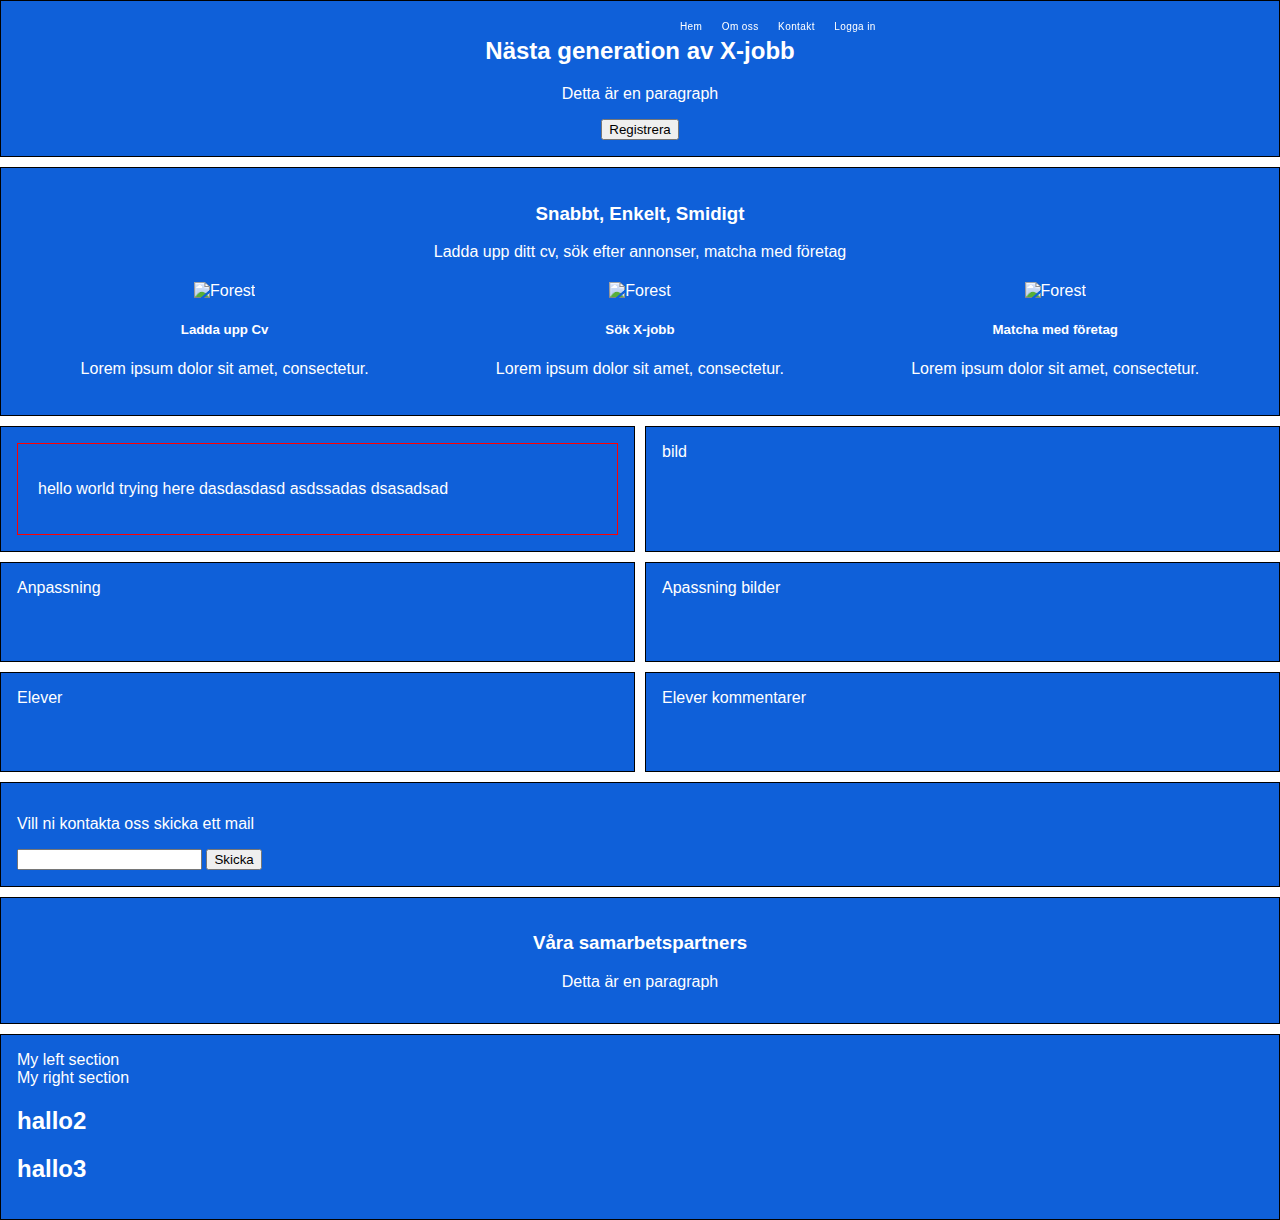
==== index.html @ f29c9069 "Filer - first test" ====
<!DOCTYPE html>

<html lang="en">
<head>
  <meta charset="UTF-8">
  <meta name="viewport" content="width=device-width, initial-scale=1.0">
  <meta http-equiv="X-UA-Compatible" content="ie=edge">
  <title>X-Jobb</title>
  <link rel="stylesheet" href="style.css">
  <!-- För att kunna använda Jquery -->
  <script src="https://ajax.googleapis.com/ajax/libs/jquery/3.3.1/jquery.min.js"></script>
</head>
<!-- Top Menu -->
<header class="header">
    <nav>
        <input type="checkbox" id="nav" class="hidden"/>
        <label for="nav" class="nav-open"><i></i><i></i><i></i></label>
        <div class="nav-container">
          <ul class="navbar-nav">
            <li><a href="#">Hem</a></li>
            
            <li><a href="#">Om oss</a></li>
            <li><a href="#">Kontakt</a></li>
            <li><a href="#" type="button" name="answer" value="Show Div" onclick="showDiv()">Logga in</a></li>
          </ul>
        </div>
      </nav>
</header>

<!--Main body-->
<body>
  <div class="wrapper">
    <div class="one">
      <div class="mainheader">
          <h2>Nästa generation av X-jobb</h2>
          <p>Detta är en paragraph</p>
          <button id="Registrera" type="button" onclick="registreraFunc()">Registrera</button>

          <!-- Login form -->
          <div id="welcomeDiv" style="display:none;" class="answer_list">
          <div class="wrapp fadeInDown">
              <div id="formContent">
                <!-- Tabs Titles -->
                <h2 class="active"> Sign In </h2>
                <h2 class="inactive underlineHover">Sign Up </h2>
            
                <!-- Icon -->
                <div class="fadeIn first">
                  <img src="http://danielzawadzki.com/codepen/01/icon.svg" id="icon" alt="User Icon" />
                </div>
            
                <!-- Login Form -->
                <form>
                  <input type="text" id="login" class="fadeIn second" name="login" placeholder="login">
                  <input type="text" id="password" class="fadeIn third" name="login" placeholder="password">
                  <input type="submit" class="fadeIn fourth" value="Log In">
                </form>
            
                <!-- Remind Passowrd -->
                <div id="formFooter">
                  <a class="underlineHover" href="#">Forgot Password?</a>
                </div>
            
              </div>
            </div>
          </div>
            <!-- END -->
      </div>
    </div>
    <div class="two">
      <div class="Stegrubrik">
        <h3>Snabbt, Enkelt, Smidigt</h3>
        <p>Ladda upp ditt cv, sök efter annonser, matcha med företag</p>
      </div>
      <div class="clearfix">
          <div class="img-container">
            <img src="img_forest.jpg" alt="Forest" style="width:100%">
            <h5>Ladda upp Cv</h5>
            <p>Lorem ipsum dolor sit amet, consectetur.</p>
          </div>
          <div class="img-container">
            <img src="img_forest.jpg" alt="Forest" style="width:100%">
            <h5>Sök X-jobb</h5>
            <p>Lorem ipsum dolor sit amet, consectetur.</p>
          </div>
          <div class="img-container">
            <img src="img_forest.jpg" alt="Forest" style="width:100%">
            <h5>Matcha med företag</h5>
            <p>Lorem ipsum dolor sit amet, consectetur.</p>
          </div>
        </div>



        <!-- Progress bar.  -->
        <!-- <div class="inliner"></div>
        <div class="inlined"> -->
          
          <!-- Start component -->
          <!-- <div class="progress-meter">
            <div class="track">
              <span class="progress"></span>
            </div>
            <ol class="progress-points" data-current="4">
              <li class="progress-point">
                <span class="label">Lorem ipsum1</span>
              </li>
              <li class="progress-point">
                <span class="label">Lorem ipsum2</span>
              </li>
              <li class="progress-point">
                <span class="label">Lorem ipsum3</span>
              </li>
              <li class="progress-point">
                <span class="label">Lorem ipsum4</span>
              </li>
              <li class="progress-point">
                <span class="label">Lorem ipsum6</span>
              </li>
            </ol>
          </div> -->
          <!-- End component -->
          
          <!-- Demo only -->
          <!-- <div class="controls">
            <button class="trigger">Toggla tillbaka</button>
          </div>
        </div>
     -->




    </div>

    <div class="three">
        <div class="text-container">
            <p>hello world trying here dasdasdasd asdssadas dsasadsad</p>
        </div>
    </div>
    <div class="four">bild </div>

    <div class="five">Anpassning</div>
    <div class="six">Apassning bilder</div>

    <div class="seven">Elever</div>

    <div class="eight">Elever kommentarer</div>
    <div class="nine">
        <p class="info-kontakt">Vill ni kontakta oss skicka ett mail</p>
        <input type="skriv din mail här">
        <button class="btnmailsend">Skicka</button>
    </div>
    
    <div class="ten">
        <div class="partners">
            <h3>Våra samarbetspartners</h3>
            <p>Detta är en paragraph</p>
            
        </div>
    </div>
    
    <div class="eleven">
      <!--Footer Info-->
      <footer>
        <div class="left-section">
            <section id="section-left">My left section</section>
            <section id="section-right">My right section</section>
        </div>
        <div class="middle-section">
            <h2>hallo2</h2>

        </div>
        <div class="right-section">
            <h2>hallo3</h2>

        </div>
      </footer>
    </div>
  </div>
  <script src="https://www.gstatic.com/firebasejs/4.13.0/firebase.js"></script>
<script>
  // Initialize Firebase
  var config = {
    apiKey: "AIzaSyDXw4A9XQzGnUpCu2YzgvqWTFar4TP_Gr4",
    authDomain: "projekt-x-jobb.firebaseapp.com",
    databaseURL: "https://projekt-x-jobb.firebaseio.com",
    projectId: "projekt-x-jobb",
    storageBucket: "projekt-x-jobb.appspot.com",
    messagingSenderId: "1044539484293"
  };
  firebase.initializeApp(config);
</script>
  <script src="script.js"></script>
</body>

</html>
---- style.css ----
body {
  background-color: #ffffff;
  font-family:  -apple-system, BlinkMacSystemFont, sans-serif;
  /* font-weight: 400; */
  padding: 0;
  margin: 0;
 }
 
 * {
  box-sizing: border-box;
}
.header {
  position: fixed;
  background-color: transparent;
  height: 30px;
  width: 100%;
  border: none;
  z-index: 100;
  transition: background-color 0.1s ease 0s;
}
/* Ändrar nav bg färg med scroll */
.header.solid {
  background-color: #ffffff;
  transition: background-color 0.1s ease 0s;
  box-shadow: 0 0 4px grey;
}
nav ul {
  float: right;
  width: 50%;
}
nav ul li {
  display: inline-block;
}
nav ul li:not(:first-child) {
  margin-left: 15px;
}
/* navigation text innan scroll */
nav ul li a {
  display: inline-block;
  outline: none;
  color: #ffffff;
  font-size: 10px;
  text-decoration: none;
  letter-spacing: 0.04em;
}
/* Ändrar textfärg med scroll nav */
nav ul li a.color {
  display: inline-block;
  outline: none;
  color:#000;
  text-decoration: none;
  letter-spacing: 0.04em;
}

nav ul li a:hover {
  color: #808080;
  text-decoration: none;
}

@media screen and (max-width: 480px) {
  .nav-container {
    position: fixed;
    top: 0;
    left: 0;
    height: 100%;
    width: 100%;
    z-index: -1;
    background: #ffffff;
    opacity: 0;
    transition: all 0.2s ease;
  }
  .nav-container ul {
    position: absolute;
    top: 50%;
    transform: translateY(-50%);
    width: 100%;
  }
  .nav-container ul li {
    display: block;
    float: none;
    width: 100%;
    text-align: right;
    margin-bottom: 10px;
  }
  .nav-container ul li:nth-child(1) a {
    transition-delay: 0.2s;
  }
  .nav-container ul li:nth-child(2) a {
    transition-delay: 0.3s;
  }
  .nav-container ul li:nth-child(3) a {
    transition-delay: 0.4s;
  }
  .nav-container ul li:nth-child(4) a {
    transition-delay: 0.5s;
  }
  .nav-container ul li:not(:first-child) {
    margin-left: 0;
  }
  .nav-container ul li a {
    padding: 10px 25px;
    opacity: 0;
    color: black;
    font-size: 24px;
    font-weight: 600;
    transform: translateY(-20px);
    transition: all 0.2s ease;
  }
  /* Hamburger meny */
  .nav-open {
    position: fixed;
    right: 10px;
    top: 10px;
    display: block;
    width: 48px;
    height: 48px;
    cursor: pointer;
    z-index: 9999;
    border-radius: 50%;
  }
  /* Hamburger meny nav */
  .nav-open i {
    position: top;
    display: block;
    width: 20px;
    height: 2px;
    background: #ffffff;
    border-radius: 2px;
    margin-left: 14px;
  }
  .nav-open i:nth-child(1) {
    margin-top: 16px;
  }
  .nav-open i:nth-child(2) {
    margin-top: 4px;
    opacity: 1;
  }
  .nav-open i:nth-child(3) {
    margin-top: 4px;
  }
}
#nav:checked + .nav-open {
  transform: rotate(45deg);
}
#nav:checked + .nav-open i {
  background: black;
  transition: transform 0.2s ease;
}
#nav:checked + .nav-open i:nth-child(1) {
  transform: translateY(6px) rotate(180deg);
}
#nav:checked + .nav-open i:nth-child(2) {
  opacity: 0;
}
#nav:checked + .nav-open i:nth-child(3) {
  transform: translateY(-6px) rotate(90deg);
}
#nav:checked ~ .nav-container {
  z-index: 9990;
  opacity: 1;
}
#nav:checked ~ .nav-container ul li a {
  opacity: 1;
  transform: translateY(0);
}
.hidden {
  display: none;
}

.mainheader{
  text-align: center;
}
.Stegrubrik {
  text-align: center;
}

/* boxar för steg ikoner */

* {
  box-sizing: border-box;
}
.img-container {
  float: left;
  width: 33.33%;
  padding: 5px;
  text-align: center;
}

.clearfix::after {
  content: "";
  clear: both;
  display: table;
}
.text-container {   
  padding: 20px;
  width: 100%;
	height: 100%;
	margin: 0 auto;
  position: relative;
  float: left;
  border: 1px solid red;

}
.text-container p {
  overflow-wrap: break-word;
}

/* Loginform */

/* .hideLoginForm {
  display: none;

} */

.wrapp {
  display: flex; /*Gömmer */
  align-items: center;
  flex-direction: column; 
  justify-content: center;
  width: 100%;
  min-height: 100%;
  padding: 20px;
}

#formContent {
  -webkit-border-radius: 10px 10px 10px 10px;
  border-radius: 10px 10px 10px 10px;
  background: #fff;
  padding: 30px;
  width: 90%;
  max-width: 450px;
  position: relative;
  padding: 0px;
  -webkit-box-shadow: 0 30px 60px 0 rgba(0,0,0,0.3);
  box-shadow: 0 30px 60px 0 rgba(0,0,0,0.3);
  text-align: center;
}

#formFooter {
  background-color: #f6f6f6;
  border-top: 1px solid #dce8f1;
  padding: 25px;
  text-align: center;
  -webkit-border-radius: 0 0 10px 10px;
  border-radius: 0 0 10px 10px;
}



/* TABS */

h2.inactive {
  color: #cccccc;
}

h2.active {
  color: #0d0d0d;
  border-bottom: 2px solid #5fbae9;
}



/* FORM TYPOGRAPHY*/

input[type=button], input[type=submit], input[type=reset]  {
  background-color: #56baed;
  border: none;
  color: white;
  padding: 15px 80px;
  text-align: center;
  text-decoration: none;
  display: inline-flex;/*funkar inte*/
  text-transform: uppercase;
  font-size: 13px;
  -webkit-box-shadow: 0 10px 30px 0 rgba(95,186,233,0.4);
  box-shadow: 0 10px 30px 0 rgba(95,186,233,0.4);
  -webkit-border-radius: 5px 5px 5px 5px;
  border-radius: 5px 5px 5px 5px;
  margin: 5px 20px 40px 20px;
  -webkit-transition: all 0.3s ease-in-out;
  -moz-transition: all 0.3s ease-in-out;
  -ms-transition: all 0.3s ease-in-out;
  -o-transition: all 0.3s ease-in-out;
  transition: all 0.3s ease-in-out;
}

input[type=button]:hover, input[type=submit]:hover, input[type=reset]:hover  {
  background-color: #39ace7;
}

input[type=button]:active, input[type=submit]:active, input[type=reset]:active  {
  -moz-transform: scale(0.95);
  -webkit-transform: scale(0.95);
  -o-transform: scale(0.95);
  -ms-transform: scale(0.95);
  transform: scale(0.95);
}

input[type=text] {
  background-color: #f6f6f6;
  border: none;
  color: #0d0d0d;
  padding: 15px 32px;
  text-align: center;
  text-decoration: none;
  display: inline-block;
  font-size: 16px;
  margin: 5px;
  width: 85%;
  border: 2px solid #f6f6f6;
  -webkit-transition: all 0.5s ease-in-out;
  -moz-transition: all 0.5s ease-in-out;
  -ms-transition: all 0.5s ease-in-out;
  -o-transition: all 0.5s ease-in-out;
  transition: all 0.5s ease-in-out;
  -webkit-border-radius: 5px 5px 5px 5px;
  border-radius: 5px 5px 5px 5px;
}

input[type=text]:focus {
  background-color: #fff;
  border-bottom: 2px solid #5fbae9;
}

input[type=text]:placeholder {
  color: #cccccc;
}



/* ANIMATIONS */

/* Simple CSS3 Fade-in-down Animation */
.fadeInDown {
  -webkit-animation-name: fadeInDown;
  animation-name: fadeInDown;
  -webkit-animation-duration: 1s;
  animation-duration: 1s;
  -webkit-animation-fill-mode: both;
  animation-fill-mode: both;
}

@-webkit-keyframes fadeInDown {
  0% {
    opacity: 0;
    -webkit-transform: translate3d(0, -100%, 0);
    transform: translate3d(0, -100%, 0);
  }
  100% {
    opacity: 1;
    -webkit-transform: none;
    transform: none;
  }
}

@keyframes fadeInDown {
  0% {
    opacity: 0;
    -webkit-transform: translate3d(0, -100%, 0);
    transform: translate3d(0, -100%, 0);
  }
  100% {
    opacity: 1;
    -webkit-transform: none;
    transform: none;
  }
}

/* Simple CSS3 Fade-in Animation */
@-webkit-keyframes fadeIn { from { opacity:0; } to { opacity:1; } }
@-moz-keyframes fadeIn { from { opacity:0; } to { opacity:1; } }
@keyframes fadeIn { from { opacity:0; } to { opacity:1; } }

.fadeIn {
  opacity:0;
  -webkit-animation:fadeIn ease-in 1;
  -moz-animation:fadeIn ease-in 1;
  animation:fadeIn ease-in 1;

  -webkit-animation-fill-mode:forwards;
  -moz-animation-fill-mode:forwards;
  animation-fill-mode:forwards;

  -webkit-animation-duration:1s;
  -moz-animation-duration:1s;
  animation-duration:1s;
}

.fadeIn.first {
  -webkit-animation-delay: 0.4s;
  -moz-animation-delay: 0.4s;
  animation-delay: 0.4s;
}

.fadeIn.second {
  -webkit-animation-delay: 0.6s;
  -moz-animation-delay: 0.6s;
  animation-delay: 0.6s;
}

.fadeIn.third {
  -webkit-animation-delay: 0.8s;
  -moz-animation-delay: 0.8s;
  animation-delay: 0.8s;
}

.fadeIn.fourth {
  -webkit-animation-delay: 1s;
  -moz-animation-delay: 1s;
  animation-delay: 1s;
}

/* Simple CSS3 Fade-in Animation */
.underlineHover:after {
  display: block;
  left: 0;
  bottom: -10px;
  width: 0;
  height: 2px;
  background-color: #56baed;
  content: "";
  transition: width 0.2s;
}

.underlineHover:hover {
  color: #0d0d0d;
}

.underlineHover:hover:after{
  width: 100%;
}



/* OTHERS */

*:focus {
    outline: none;
} 

#icon {
  width:60%;
}

* {
  box-sizing: border-box;
}


/* END */
/* Progress animation */

/* Utility styles */
 .inliner {
  height: 100%;
}

.inliner,
.inliner + .inlined {
  display: inline-block;
  vertical-align: middle;
}

.inlined {
  width: 100%;
}

/* Component styles */
.progress-meter {
  margin: 20px auto 40px;
  padding: 40px;
}

.progress-meter {
  counter-reset: point;
}
.progress-meter .progress-point:before {
  -moz-transition: all 1s;
  -o-transition: all 1s;
  -webkit-transition: all 1s;
  transition: all 1s;
  -moz-border-radius: 24px;
  -webkit-border-radius: 24px;
  border-radius: 24px;
  -moz-box-shadow: 0 0 0 2px white;
  -webkit-box-shadow: 0 0 0 2px white;
  box-shadow: 0 0 0 2px white;
  content: "\2713";
  display: block;
  width: 20px;
  margin: 0 auto 12px;
  border: 4px solid #aaaaaa;
  text-align: center;
  background-color: white;
  color: white;
}
.progress-meter .track {
  position: relative;
  height: 4px;
  background: #ddd;
}
.progress-meter .progress {
  -moz-transition: width 1s;
  -o-transition: width 1s;
  -webkit-transition: width 1s;
  transition: width 1s;
  display: block;
  position: absolute;
  left: 0;
  top: 0;
  width: 0;
  height: 4px;
  background: red;
}
.progress-meter .progress-points {
  position: relative;
  margin: -14px 0 0;
  padding: 0;
  list-style: none;
}
.progress-meter .progress-points .progress-point:nth-child(1) {
  left: 0%;
}
.progress-meter .progress-points .progress-point:nth-child(2) {
  left: 25%;
}
.progress-meter .progress-points .progress-point:nth-child(3) {
  left: 50%;
}
.progress-meter .progress-points .progress-point:nth-child(4) {
  left: 75%;
}
.progress-meter .progress-points .progress-point:nth-child(5) {
  left: 100%;
}
.progress-meter .progress-point {
  -moz-transition: color 1s;
  -o-transition: color 1s;
  -webkit-transition: color 1s;
  transition: color 1s;
  position: absolute;
  display: block;
  width: 100px;
  margin-left: -50px;
  text-align: center;
  cursor: pointer;
  color: #999;
}
.progress-meter .progress-point.completed, .progress-meter .progress-point.active {
  color: #777;
}
.progress-meter .progress-point.completed:before {
  border-color: #777;
  background-color: #777;
}
.progress-meter .progress-point.active:before {
  -moz-transition-delay: 1s;
  -o-transition-delay: 1s;
  -webkit-transition-delay: 1s;
  transition-delay: 1s;
  border-color: #777;
}
.progress-meter .progress-point .label:before {
  counter-increment: point;
  content: counter(point) ". ";
  /* Display the counter */
}

/* Demo controls */
.controls {
  text-align: center;
  font-size: 12px;
}

.trigger {
  -moz-border-radius: 3px;
  -webkit-border-radius: 3px;
  border-radius: 3px;
  padding: 6px 8px;
  border: none;
  font: 14px inherit;
  text-shadow: 0px 1px 1px rgba(251, 251, 251, 0.75);
  color: #626262;
  background-image: url('[data-uri]');
  background-size: 100%;
  background-image: -webkit-gradient(linear, 50% 0%, 50% 100%, color-stop(0%, #bbbbbb), color-stop(100%, #959595));
  background-image: -moz-linear-gradient(#bbbbbb, #959595);
  background-image: -webkit-linear-gradient(#bbbbbb, #959595);
  background-image: linear-gradient(#bbbbbb, #959595);
}

/* END */

.partners {
  text-align: center;
}


.wrapper > div {
  background-color: #0f60d9;
  border: 1px solid black;
  padding: 1em;
  color: #ffff;
}
/* Mobile display */
.wrapper {
  display: grid;
  grid-template-columns: repeat(4, 1fr);
  grid-gap: 10px;
  grid-auto-rows: minmax(100px, auto);
  grid-template-areas:
  "one one one one"
  "two two two two"
  "three three three three"
  "four four four four"
  "five five five five"
  "six six six six"
  "seven seven seven seven"
  "eight eight eight eight"
  "nine nine nine nine"
  "ten ten ten ten"
  "eleven eleven eleven eleven"
}
/* Desktop display */
@media screen and (min-width: 480px) {
  .wrapper {
    display: grid;
    grid-template-columns: repeat(4, 1fr);
    grid-gap: 10px;
    grid-auto-rows: minmax(100px, auto);
    grid-template-areas:
    "one one one one"
    "two two two two"
    "three three four four"
    "five five six six"
    "seven seven eight eight"
    "nine nine nine nine"
    "ten ten ten ten"
    "eleven eleven eleven eleven"
  }
 }
.one {
  grid-area: one;
}
.two { 
  grid-area: two;
}
.three {
  grid-area: three;
}
.four {
  grid-area: four;
}
.five {
  grid-area: five;
}
.six {
  grid-area: six;
}
.seven{ 
  grid-area: seven;
}
.eight {
  grid-area: eight;
}
.nine {
  grid-area: nine;
}

/* Partners */
.ten {
  grid-area: ten;
}
/* footer */
.eleven {
  grid-area: eleven;
}
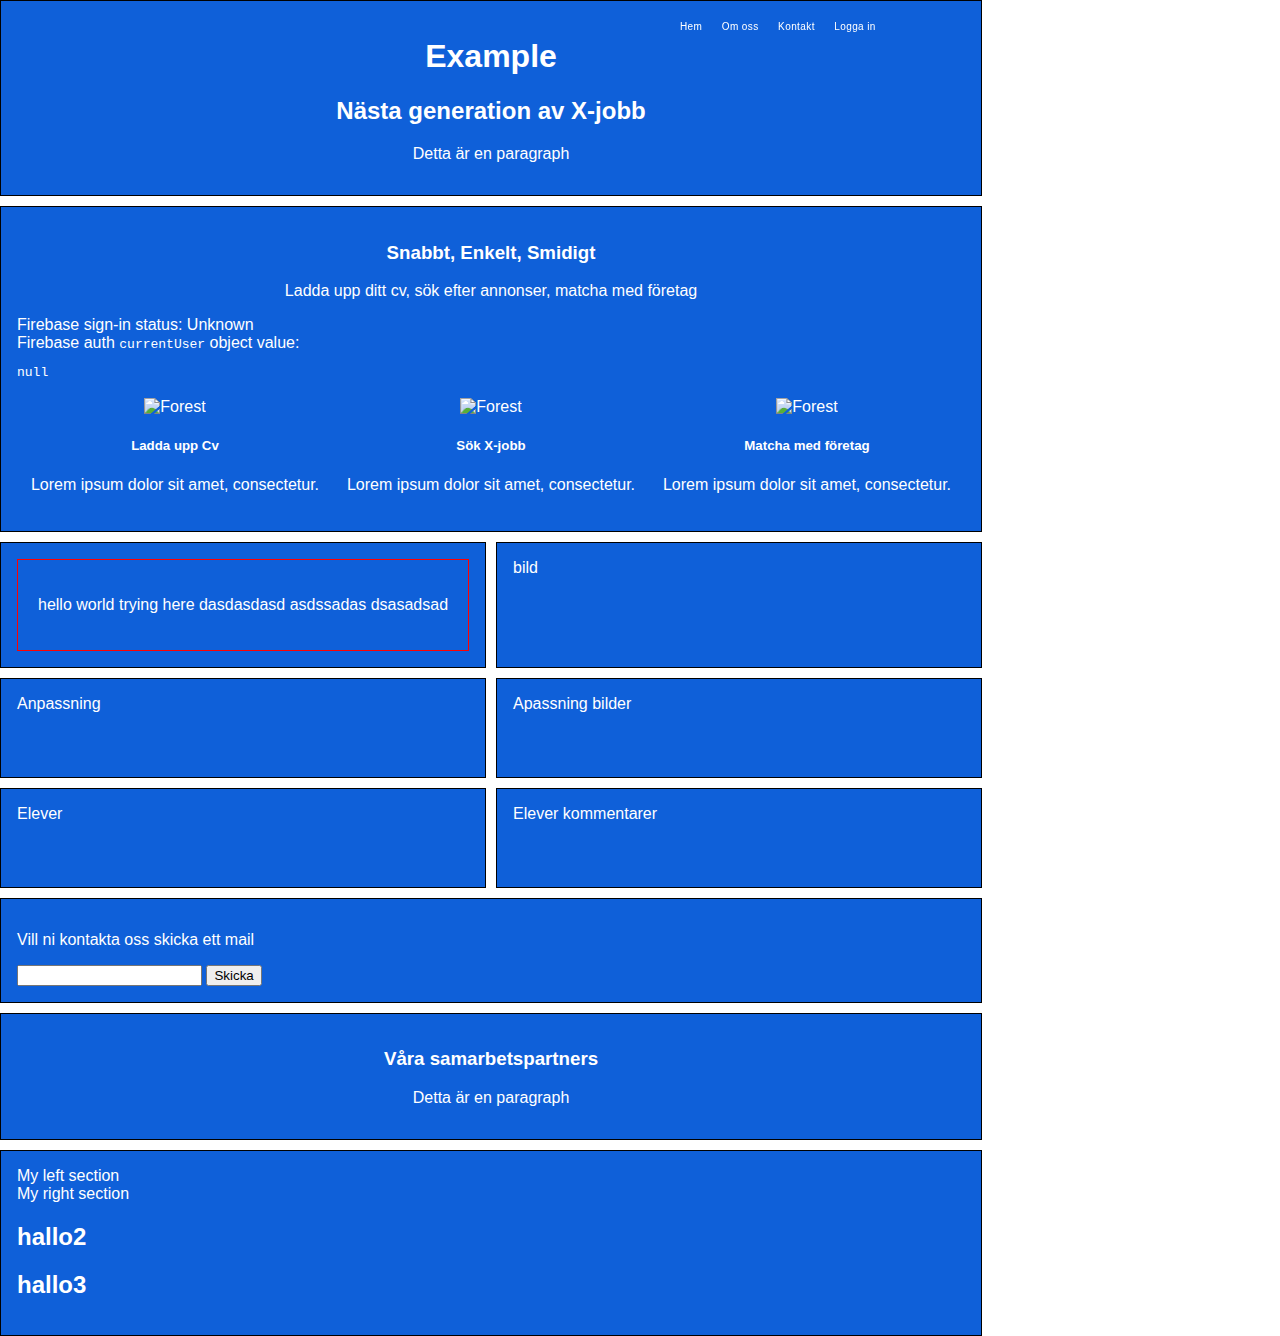
==== commit 11082b71: "Mackan" ====
--- a/index.html
+++ b/index.html
@@ -6,9 +6,19 @@
   <meta name="viewport" content="width=device-width, initial-scale=1.0">
   <meta http-equiv="X-UA-Compatible" content="ie=edge">
   <title>X-Jobb</title>
+  <!-- För att kunna använda animation -->
+  <link rel="stylesheet" href="https://cdnjs.cloudflare.com/ajax/libs/animate.css/3.5.2/animate.min.css">
   <link rel="stylesheet" href="style.css">
+
+  <!-- Import and configure the Firebase SDK -->
+  <!-- These scripts are made available when the app is served or deployed on Firebase Hosting -->
+  <!-- If you do not serve/host your project using Firebase Hosting see https://firebase.google.com/docs/web/setup -->
+  <script src="/__/firebase/4.0.0/firebase-app.js"></script>
+  <script src="/__/firebase/4.0.0/firebase-auth.js"></script>
+  <script src="/__/firebase/init.js"></script>
   <!-- För att kunna använda Jquery -->
   <script src="https://ajax.googleapis.com/ajax/libs/jquery/3.3.1/jquery.min.js"></script>
+
 </head>
 <!-- Top Menu -->
 <header class="header">
@@ -18,7 +28,6 @@
         <div class="nav-container">
           <ul class="navbar-nav">
             <li><a href="#">Hem</a></li>
-            
             <li><a href="#">Om oss</a></li>
             <li><a href="#">Kontakt</a></li>
             <li><a href="#" type="button" name="answer" value="Show Div" onclick="showDiv()">Logga in</a></li>
@@ -32,45 +41,39 @@
   <div class="wrapper">
     <div class="one">
       <div class="mainheader">
+          <h1 class="animated infinite bounce">Example</h1>
           <h2>Nästa generation av X-jobb</h2>
           <p>Detta är en paragraph</p>
-          <button id="Registrera" type="button" onclick="registreraFunc()">Registrera</button>
-
           <!-- Login form -->
-          <div id="welcomeDiv" style="display:none;" class="answer_list">
-          <div class="wrapp fadeInDown">
+          <div id="welcomeDiv" style="display:none;" class="fadeInDown">
               <div id="formContent">
-                <!-- Tabs Titles -->
-                <h2 class="active"> Sign In </h2>
-                <h2 class="inactive underlineHover">Sign Up </h2>
+                <h2 class="active">Logga in</h2>
+                  <input class="mdl-textfield__input" style="display:inline;width:auto;" type="text" id="email" name="email" placeholder="Email"/>
+                  <input class="mdl-textfield__input" style="display:inline;width:auto;" type="text" id="password" name="password" placeholder="Lösenord"/>
+                  <br><br>
+                  <button disabled class="mdl-button mdl-js-button mdl-button--raised" id="quickstart-sign-in" name="signin">Sign In</button>
+      
+                  <button class="mdl-button mdl-js-button mdl-button--raised" id="quickstart-sign-up" name="signup">Sign Up</button>
             
-                <!-- Icon -->
-                <div class="fadeIn first">
-                  <img src="http://danielzawadzki.com/codepen/01/icon.svg" id="icon" alt="User Icon" />
+                <button class="mdl-button mdl-js-button mdl-button--raised" disabled id="quickstart-verify-email" name="verify-email">Send Email Verification</button>
+                <div id="formFooter">
+                    <button class="mdl-button mdl-js-button mdl-button--raised" id="quickstart-password-reset" name="verify-email">Send Password Reset Email</button>
                 </div>
-            
-                <!-- Login Form -->
-                <form>
-                  <input type="text" id="login" class="fadeIn second" name="login" placeholder="login">
-                  <input type="text" id="password" class="fadeIn third" name="login" placeholder="password">
-                  <input type="submit" class="fadeIn fourth" value="Log In">
-                </form>
-            
-                <!-- Remind Passowrd -->
-                <div id="formFooter">
-                  <a class="underlineHover" href="#">Forgot Password?</a>
-                </div>
-            
-              </div>
-            </div>
+          </div>    
           </div>
-            <!-- END -->
+          <!-- END -->
       </div>
     </div>
     <div class="two">
       <div class="Stegrubrik">
         <h3>Snabbt, Enkelt, Smidigt</h3>
         <p>Ladda upp ditt cv, sök efter annonser, matcha med företag</p>
+      </div>
+       <!-- Container where we'll display the user details -->
+       <div class="quickstart-user-details-container">
+          Firebase sign-in status: <span id="quickstart-sign-in-status">Unknown</span>
+          <div>Firebase auth <code>currentUser</code> object value:</div>
+          <pre><code id="quickstart-account-details">null</code></pre>
       </div>
       <div class="clearfix">
           <div class="img-container">
@@ -89,47 +92,6 @@
             <p>Lorem ipsum dolor sit amet, consectetur.</p>
           </div>
         </div>
-
-
-
-        <!-- Progress bar.  -->
-        <!-- <div class="inliner"></div>
-        <div class="inlined"> -->
-          
-          <!-- Start component -->
-          <!-- <div class="progress-meter">
-            <div class="track">
-              <span class="progress"></span>
-            </div>
-            <ol class="progress-points" data-current="4">
-              <li class="progress-point">
-                <span class="label">Lorem ipsum1</span>
-              </li>
-              <li class="progress-point">
-                <span class="label">Lorem ipsum2</span>
-              </li>
-              <li class="progress-point">
-                <span class="label">Lorem ipsum3</span>
-              </li>
-              <li class="progress-point">
-                <span class="label">Lorem ipsum4</span>
-              </li>
-              <li class="progress-point">
-                <span class="label">Lorem ipsum6</span>
-              </li>
-            </ol>
-          </div> -->
-          <!-- End component -->
-          
-          <!-- Demo only -->
-          <!-- <div class="controls">
-            <button class="trigger">Toggla tillbaka</button>
-          </div>
-        </div>
-     -->
-
-
-
 
     </div>
 
@@ -191,7 +153,7 @@
   };
   firebase.initializeApp(config);
 </script>
-  <script src="script.js"></script>
+<script src="script.js"></script>
 </body>
 
 </html>--- a/style.css
+++ b/style.css
@@ -23,6 +23,9 @@
   background-color: #ffffff;
   transition: background-color 0.1s ease 0s;
   box-shadow: 0 0 4px grey;
+}
+.navbar-nav{
+  display: inline-block;
 }
 nav ul {
   float: right;
@@ -207,22 +210,18 @@
 
 /* Loginform */
 
-/* .hideLoginForm {
-  display: none;
-
-} */
-
-.wrapp {
+#formContent {
+
   display: flex; /*Gömmer */
+  margin: 0 auto;
   align-items: center;
   flex-direction: column; 
   justify-content: center;
   width: 100%;
   min-height: 100%;
   padding: 20px;
-}
-
-#formContent {
+
+
   -webkit-border-radius: 10px 10px 10px 10px;
   border-radius: 10px 10px 10px 10px;
   background: #fff;
@@ -239,7 +238,8 @@
 #formFooter {
   background-color: #f6f6f6;
   border-top: 1px solid #dce8f1;
-  padding: 25px;
+  width: 100%;
+  padding: 10px;
   text-align: center;
   -webkit-border-radius: 0 0 10px 10px;
   border-radius: 0 0 10px 10px;
@@ -257,56 +257,17 @@
   color: #0d0d0d;
   border-bottom: 2px solid #5fbae9;
 }
-
-
-
-/* FORM TYPOGRAPHY*/
-
-input[type=button], input[type=submit], input[type=reset]  {
-  background-color: #56baed;
-  border: none;
-  color: white;
-  padding: 15px 80px;
-  text-align: center;
-  text-decoration: none;
-  display: inline-flex;/*funkar inte*/
-  text-transform: uppercase;
-  font-size: 13px;
-  -webkit-box-shadow: 0 10px 30px 0 rgba(95,186,233,0.4);
-  box-shadow: 0 10px 30px 0 rgba(95,186,233,0.4);
-  -webkit-border-radius: 5px 5px 5px 5px;
-  border-radius: 5px 5px 5px 5px;
-  margin: 5px 20px 40px 20px;
-  -webkit-transition: all 0.3s ease-in-out;
-  -moz-transition: all 0.3s ease-in-out;
-  -ms-transition: all 0.3s ease-in-out;
-  -o-transition: all 0.3s ease-in-out;
-  transition: all 0.3s ease-in-out;
-}
-
-input[type=button]:hover, input[type=submit]:hover, input[type=reset]:hover  {
-  background-color: #39ace7;
-}
-
-input[type=button]:active, input[type=submit]:active, input[type=reset]:active  {
-  -moz-transform: scale(0.95);
-  -webkit-transform: scale(0.95);
-  -o-transform: scale(0.95);
-  -ms-transform: scale(0.95);
-  transform: scale(0.95);
-}
-
 input[type=text] {
   background-color: #f6f6f6;
   border: none;
   color: #0d0d0d;
-  padding: 15px 32px;
+  padding: 8px 25px;
   text-align: center;
   text-decoration: none;
   display: inline-block;
   font-size: 16px;
   margin: 5px;
-  width: 85%;
+  width: 60%;
   border: 2px solid #f6f6f6;
   -webkit-transition: all 0.5s ease-in-out;
   -moz-transition: all 0.5s ease-in-out;
@@ -326,12 +287,14 @@
   color: #cccccc;
 }
 
-
-
 /* ANIMATIONS */
 
 /* Simple CSS3 Fade-in-down Animation */
 .fadeInDown {
+  margin: 0 auto;
+  padding: 0px;
+  max-width: 340px;
+  border: 1px solid red;
   -webkit-animation-name: fadeInDown;
   animation-name: fadeInDown;
   -webkit-animation-duration: 1s;
@@ -371,44 +334,6 @@
 @-moz-keyframes fadeIn { from { opacity:0; } to { opacity:1; } }
 @keyframes fadeIn { from { opacity:0; } to { opacity:1; } }
 
-.fadeIn {
-  opacity:0;
-  -webkit-animation:fadeIn ease-in 1;
-  -moz-animation:fadeIn ease-in 1;
-  animation:fadeIn ease-in 1;
-
-  -webkit-animation-fill-mode:forwards;
-  -moz-animation-fill-mode:forwards;
-  animation-fill-mode:forwards;
-
-  -webkit-animation-duration:1s;
-  -moz-animation-duration:1s;
-  animation-duration:1s;
-}
-
-.fadeIn.first {
-  -webkit-animation-delay: 0.4s;
-  -moz-animation-delay: 0.4s;
-  animation-delay: 0.4s;
-}
-
-.fadeIn.second {
-  -webkit-animation-delay: 0.6s;
-  -moz-animation-delay: 0.6s;
-  animation-delay: 0.6s;
-}
-
-.fadeIn.third {
-  -webkit-animation-delay: 0.8s;
-  -moz-animation-delay: 0.8s;
-  animation-delay: 0.8s;
-}
-
-.fadeIn.fourth {
-  -webkit-animation-delay: 1s;
-  -moz-animation-delay: 1s;
-  animation-delay: 1s;
-}
 
 /* Simple CSS3 Fade-in Animation */
 .underlineHover:after {
@@ -430,167 +355,23 @@
   width: 100%;
 }
 
-
-
 /* OTHERS */
 
 *:focus {
     outline: none;
 } 
 
-#icon {
-  width:60%;
-}
-
 * {
   box-sizing: border-box;
 }
 
 
 /* END */
-/* Progress animation */
-
-/* Utility styles */
- .inliner {
-  height: 100%;
-}
-
-.inliner,
-.inliner + .inlined {
-  display: inline-block;
-  vertical-align: middle;
-}
-
-.inlined {
-  width: 100%;
-}
-
-/* Component styles */
-.progress-meter {
-  margin: 20px auto 40px;
-  padding: 40px;
-}
-
-.progress-meter {
-  counter-reset: point;
-}
-.progress-meter .progress-point:before {
-  -moz-transition: all 1s;
-  -o-transition: all 1s;
-  -webkit-transition: all 1s;
-  transition: all 1s;
-  -moz-border-radius: 24px;
-  -webkit-border-radius: 24px;
-  border-radius: 24px;
-  -moz-box-shadow: 0 0 0 2px white;
-  -webkit-box-shadow: 0 0 0 2px white;
-  box-shadow: 0 0 0 2px white;
-  content: "\2713";
-  display: block;
-  width: 20px;
-  margin: 0 auto 12px;
-  border: 4px solid #aaaaaa;
-  text-align: center;
-  background-color: white;
-  color: white;
-}
-.progress-meter .track {
-  position: relative;
-  height: 4px;
-  background: #ddd;
-}
-.progress-meter .progress {
-  -moz-transition: width 1s;
-  -o-transition: width 1s;
-  -webkit-transition: width 1s;
-  transition: width 1s;
-  display: block;
-  position: absolute;
-  left: 0;
-  top: 0;
-  width: 0;
-  height: 4px;
-  background: red;
-}
-.progress-meter .progress-points {
-  position: relative;
-  margin: -14px 0 0;
-  padding: 0;
-  list-style: none;
-}
-.progress-meter .progress-points .progress-point:nth-child(1) {
-  left: 0%;
-}
-.progress-meter .progress-points .progress-point:nth-child(2) {
-  left: 25%;
-}
-.progress-meter .progress-points .progress-point:nth-child(3) {
-  left: 50%;
-}
-.progress-meter .progress-points .progress-point:nth-child(4) {
-  left: 75%;
-}
-.progress-meter .progress-points .progress-point:nth-child(5) {
-  left: 100%;
-}
-.progress-meter .progress-point {
-  -moz-transition: color 1s;
-  -o-transition: color 1s;
-  -webkit-transition: color 1s;
-  transition: color 1s;
-  position: absolute;
-  display: block;
-  width: 100px;
-  margin-left: -50px;
-  text-align: center;
-  cursor: pointer;
-  color: #999;
-}
-.progress-meter .progress-point.completed, .progress-meter .progress-point.active {
-  color: #777;
-}
-.progress-meter .progress-point.completed:before {
-  border-color: #777;
-  background-color: #777;
-}
-.progress-meter .progress-point.active:before {
-  -moz-transition-delay: 1s;
-  -o-transition-delay: 1s;
-  -webkit-transition-delay: 1s;
-  transition-delay: 1s;
-  border-color: #777;
-}
-.progress-meter .progress-point .label:before {
-  counter-increment: point;
-  content: counter(point) ". ";
-  /* Display the counter */
-}
-
-/* Demo controls */
-.controls {
-  text-align: center;
-  font-size: 12px;
-}
-
-.trigger {
-  -moz-border-radius: 3px;
-  -webkit-border-radius: 3px;
-  border-radius: 3px;
-  padding: 6px 8px;
-  border: none;
-  font: 14px inherit;
-  text-shadow: 0px 1px 1px rgba(251, 251, 251, 0.75);
-  color: #626262;
-  background-image: url('[data-uri]');
-  background-size: 100%;
-  background-image: -webkit-gradient(linear, 50% 0%, 50% 100%, color-stop(0%, #bbbbbb), color-stop(100%, #959595));
-  background-image: -moz-linear-gradient(#bbbbbb, #959595);
-  background-image: -webkit-linear-gradient(#bbbbbb, #959595);
-  background-image: linear-gradient(#bbbbbb, #959595);
-}
-
-/* END */
-
+
+/* Registrera  */
+
+
+/* END*/
 .partners {
   text-align: center;
 }
@@ -604,6 +385,7 @@
 }
 /* Mobile display */
 .wrapper {
+  position: absolute;
   display: grid;
   grid-template-columns: repeat(4, 1fr);
   grid-gap: 10px;
